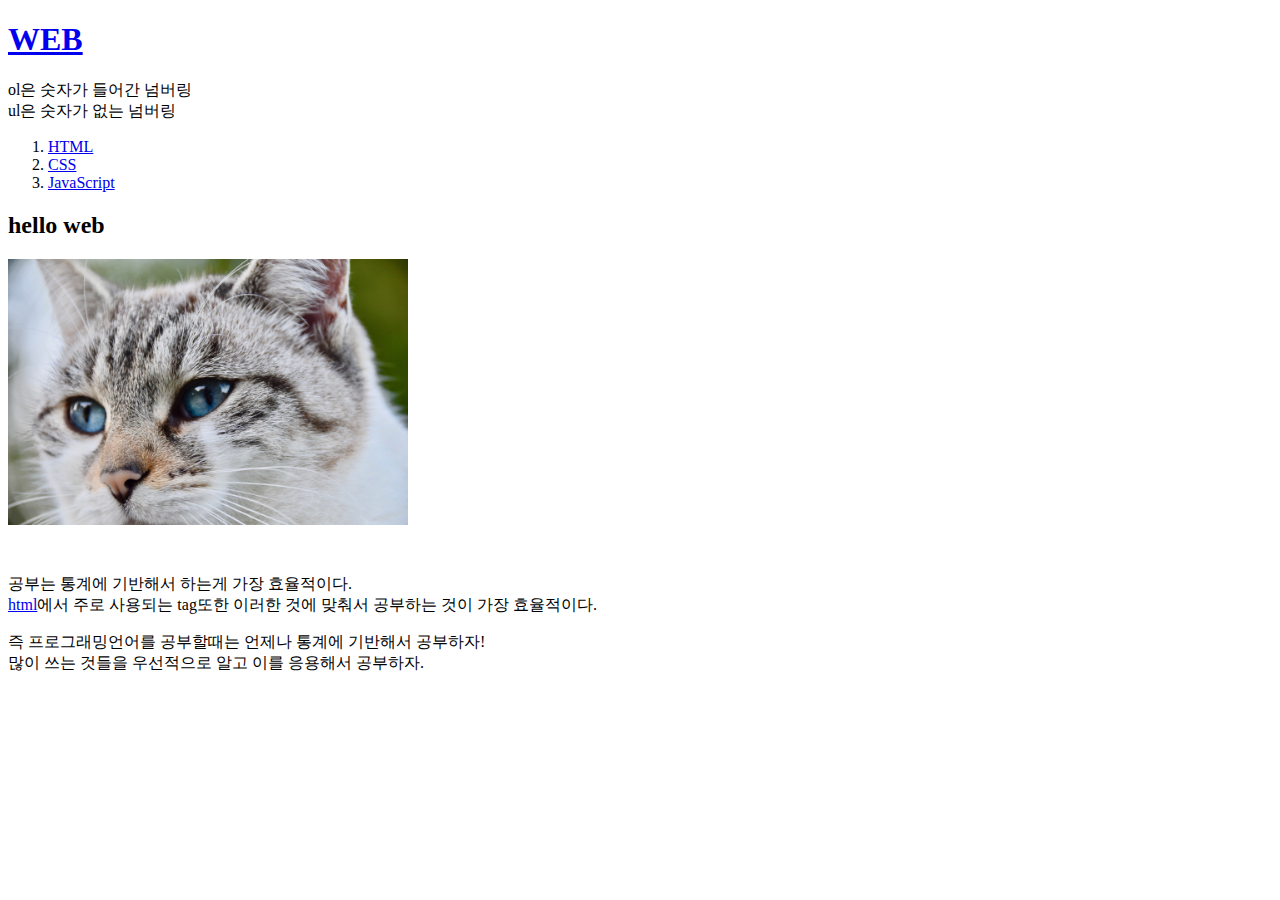
==== 1.html @ 973008a8 "first version" ====
<!--목차/목록를 만드는 tag -->
<!--ul이 부모tag / li tag가 자식 tag -->
<!--ul > li or ol > li -->
<!--ul은 넘버링 없이 목차화 / ol은 넘버링 넣고 목차화 -->

<!DOCTYPE html>
<html>
<head>
  <title> html 공부하기 </title>
  <meta charset="utf-8">
</head>

<body>
  <h1><a href="index.html"> WEB</a></h1>
  ol은 숫자가 들어간 넘버링 <br>
  ul은 숫자가 없는 넘버링
  <ol>
    <li><a href="1.html"> HTML</a></li>
    <Li><a href="2.html"> CSS </a></li>
    <li><a href="3.html"> JavaScript</a></li>
  </ol>

  <h2>hello web</h2>
  <!--링크를 넣을 꺼면 풀 링크를 넣던지 아니면 같이 있을때는 걍 이름만 넣어야 하는거 같다. -->
    <img src="img.jpeg" alt="img1" width ="400">
  <!--p tag의 style에 margin을 주는 건 css의 기능이다. -->
  <p style="margin-top:45px;">공부는 통계에 기반해서 하는게 가장 효율적이다.<br>
  <!--a tag를 이용해서 링크를 걸수 있다. href가 주소, target이 열리는 창 title이 tooltip을 보여준다. -->
  <a href="https://www.w3.org/TR/html52/" target="_blank" title="html5설명서">html</a>에서 주로 사용되는 tag또한 이러한 것에 맞춰서 공부하는 것이 가장 효율적이다.</p>
  <p>즉 프로그래밍언어를 공부할때는 언제나 통계에 기반해서 공부하자!<br>
  많이 쓰는 것들을 우선적으로 알고 이를 응용해서 공부하자.</p>


</body>
</html>
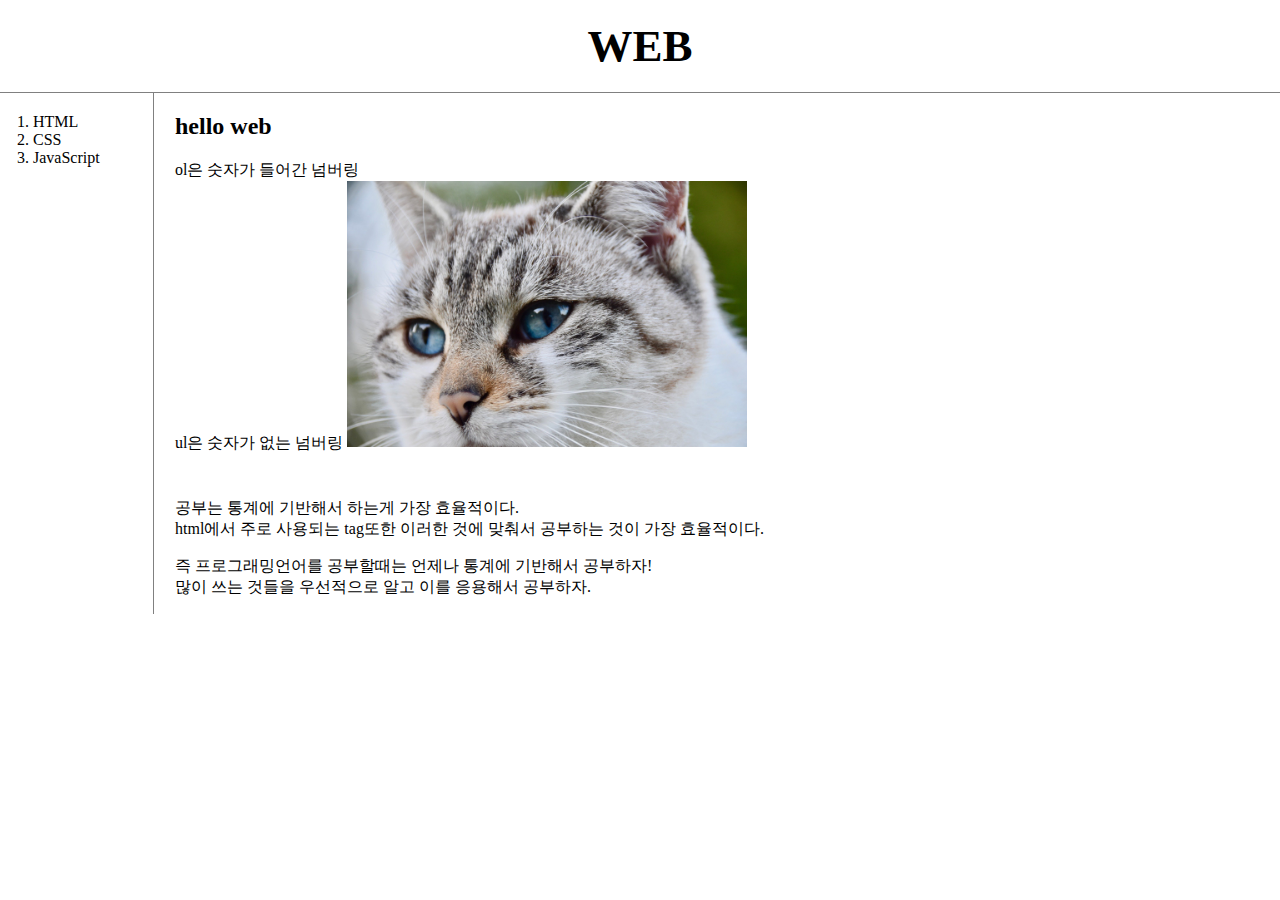
==== commit 6b982ef2: "second commit" ====
--- a/1.html
+++ b/1.html
@@ -8,19 +8,21 @@
 <head>
   <title> html 공부하기 </title>
   <meta charset="utf-8">
+  <link rel="stylesheet" href="style.css">
 </head>
 
 <body>
   <h1><a href="index.html"> WEB</a></h1>
-  ol은 숫자가 들어간 넘버링 <br>
-  ul은 숫자가 없는 넘버링
+<div id="grid">
   <ol>
     <li><a href="1.html"> HTML</a></li>
     <Li><a href="2.html"> CSS </a></li>
     <li><a href="3.html"> JavaScript</a></li>
   </ol>
-
+  <div id="article">
   <h2>hello web</h2>
+  ol은 숫자가 들어간 넘버링 <br>
+  ul은 숫자가 없는 넘버링
   <!--링크를 넣을 꺼면 풀 링크를 넣던지 아니면 같이 있을때는 걍 이름만 넣어야 하는거 같다. -->
     <img src="img.jpeg" alt="img1" width ="400">
   <!--p tag의 style에 margin을 주는 건 css의 기능이다. -->
@@ -29,7 +31,8 @@
   <a href="https://www.w3.org/TR/html52/" target="_blank" title="html5설명서">html</a>에서 주로 사용되는 tag또한 이러한 것에 맞춰서 공부하는 것이 가장 효율적이다.</p>
   <p>즉 프로그래밍언어를 공부할때는 언제나 통계에 기반해서 공부하자!<br>
   많이 쓰는 것들을 우선적으로 알고 이를 응용해서 공부하자.</p>
-
+</div>
+</div>
 
 </body>
 </html>
--- a/style.css
+++ b/style.css
@@ -0,0 +1,44 @@
+body{
+  margin: 0;
+}
+  a{
+    color: black;
+    text-decoration:none;
+  }
+
+  h1{
+    font-size:45px;
+    text-align: center;
+    border-bottom:1px solid gray;
+    margin: 0;
+    padding: 20px;
+  }
+  ol{
+    border-right: 1px solid gray;
+    width: 100px;
+    margin: 0;
+    padding: 20px;
+  }
+  #grid{
+    display: grid;
+    grid-template-columns: 150px 1fr
+  }
+  #grid #article{
+    padding-left: 25px;
+  }
+  #grid ol{
+    padding-left: 33px;
+  }
+  /*media쿼리는 화면의 사이즈가 다를 때 조건을 걸어주는 역활을 한다. */
+  @media (max-width:600px) {
+    #grid{
+      display: block;
+    }
+    ol{
+      border-right: none;
+    }
+    h1{
+      border-bottom:none;
+    }
+    }
+  }
